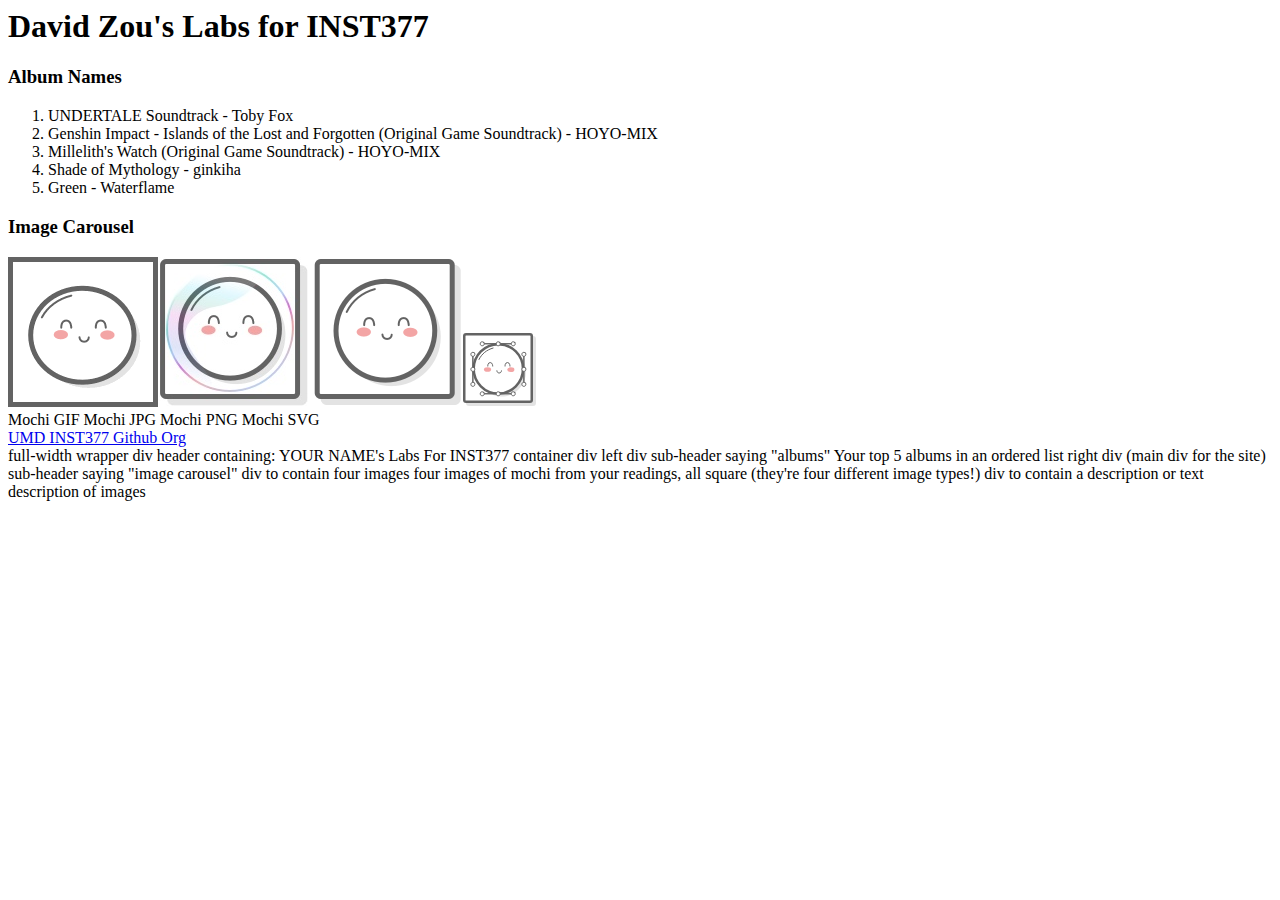
==== client/lab_1/index.html @ 8f5af090 "Fixing lab-1" ====
<html lang="en">
<head>
  <meta charset="UTF-8">
  <meta http-equiv="X-UA-Compatible" content="IE=edge">
  <meta name="viewport" content="width=device-width, initial-scale=1.0">
  <title>David Zou's Labs</title>
</head>
<body>
  <div>
    <header><h1>David Zou's Labs for INST377</h1></header>
    <div>
      <div><h3>Album Names</h3>
        <ol>
          <li>UNDERTALE Soundtrack - Toby Fox</li>
          <li>Genshin Impact - Islands of the Lost and Forgotten (Original Game Soundtrack) - HOYO-MIX</li>
          <li>Millelith's Watch (Original Game Soundtrack) - HOYO-MIX</li>
          <li>Shade of Mythology - ginkiha</li>
          <li>Green - Waterflame</li>
        </ol>
      </div>
      <div><h3>Image Carousel</h3></div>
      <div><img src="images/mochi.gif" alt="Mochi GIF"/><img src="images/mochi.jpg"alt="Mochi JPG"/>
      <img src="images/mochi.png"alt="Mochi PNG"/><img src="images/mochi.svg"alt="Mochi SVG"/>
      </div>
      <div>Mochi GIF        Mochi JPG       Mochi PNG        Mochi SVG</div>
    </div>
    <footer><a href="http://github.com/UMD-INST377./ target="_blank" rel="noopener noreferrer">UMD INST377 Github Org</a></footer>
  </div>
  <div>

  </div>
</body>
</html>


full-width wrapper div
  header containing: YOUR NAME's Labs For INST377
  container div
      left div
        sub-header saying "albums"
        Your top 5 albums in an ordered list
      right div (main div for the site)
        sub-header saying "image carousel"
          div to contain four images
            four images of mochi from your readings, all square (they're four different image types!)
          div to contain a description or text
            description of images
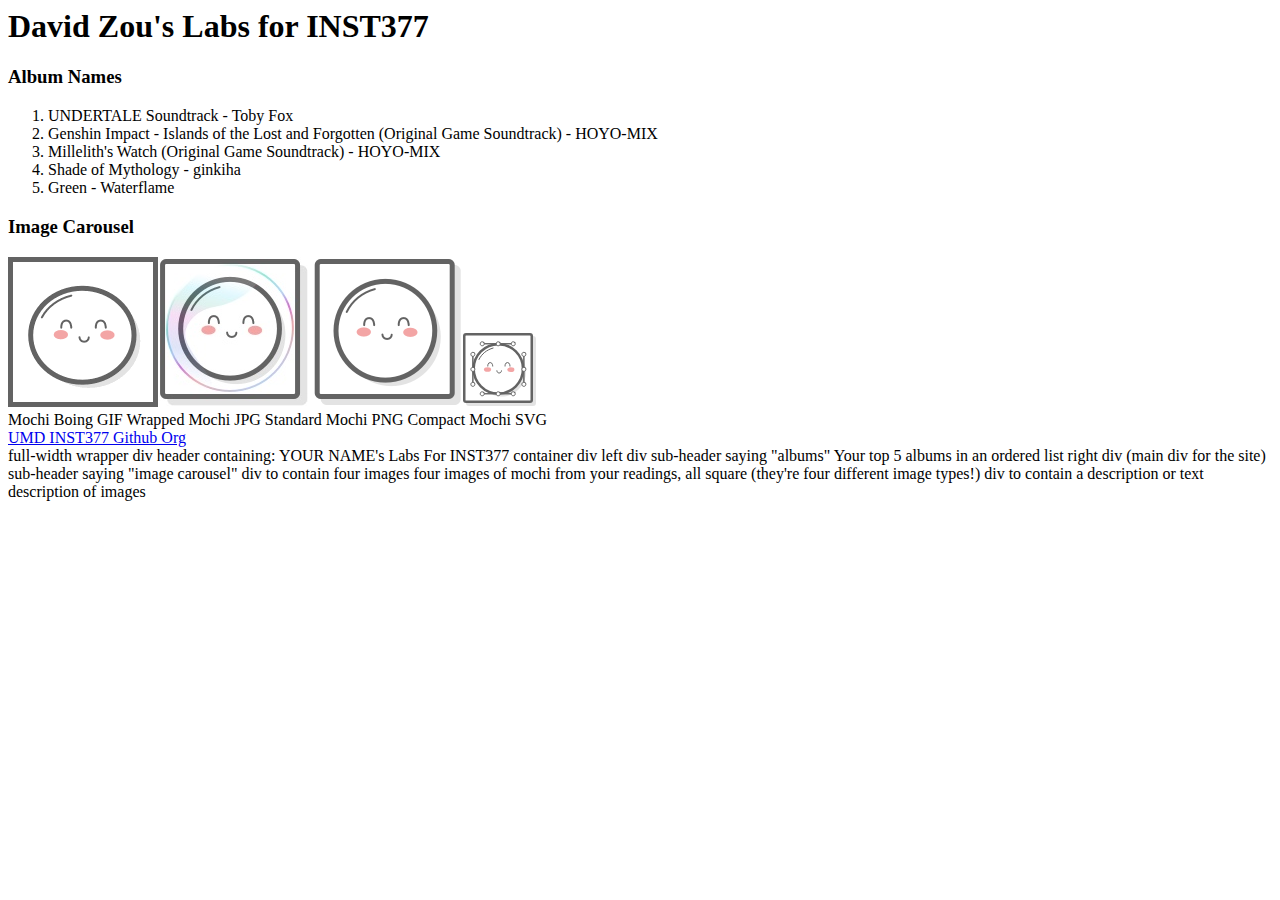
==== commit 4dbe76ee: "Descriptions lab-1" ====
--- a/client/lab_1/index.html
+++ b/client/lab_1/index.html
@@ -22,12 +22,9 @@
       <div><img src="images/mochi.gif" alt="Mochi GIF"/><img src="images/mochi.jpg"alt="Mochi JPG"/>
       <img src="images/mochi.png"alt="Mochi PNG"/><img src="images/mochi.svg"alt="Mochi SVG"/>
       </div>
-      <div>Mochi GIF        Mochi JPG       Mochi PNG        Mochi SVG</div>
+      <div>Mochi Boing GIF     Wrapped Mochi JPG      Standard Mochi PNG       Compact Mochi SVG</div>
     </div>
     <footer><a href="http://github.com/UMD-INST377./ target="_blank" rel="noopener noreferrer">UMD INST377 Github Org</a></footer>
-  </div>
-  <div>
-
   </div>
 </body>
 </html>
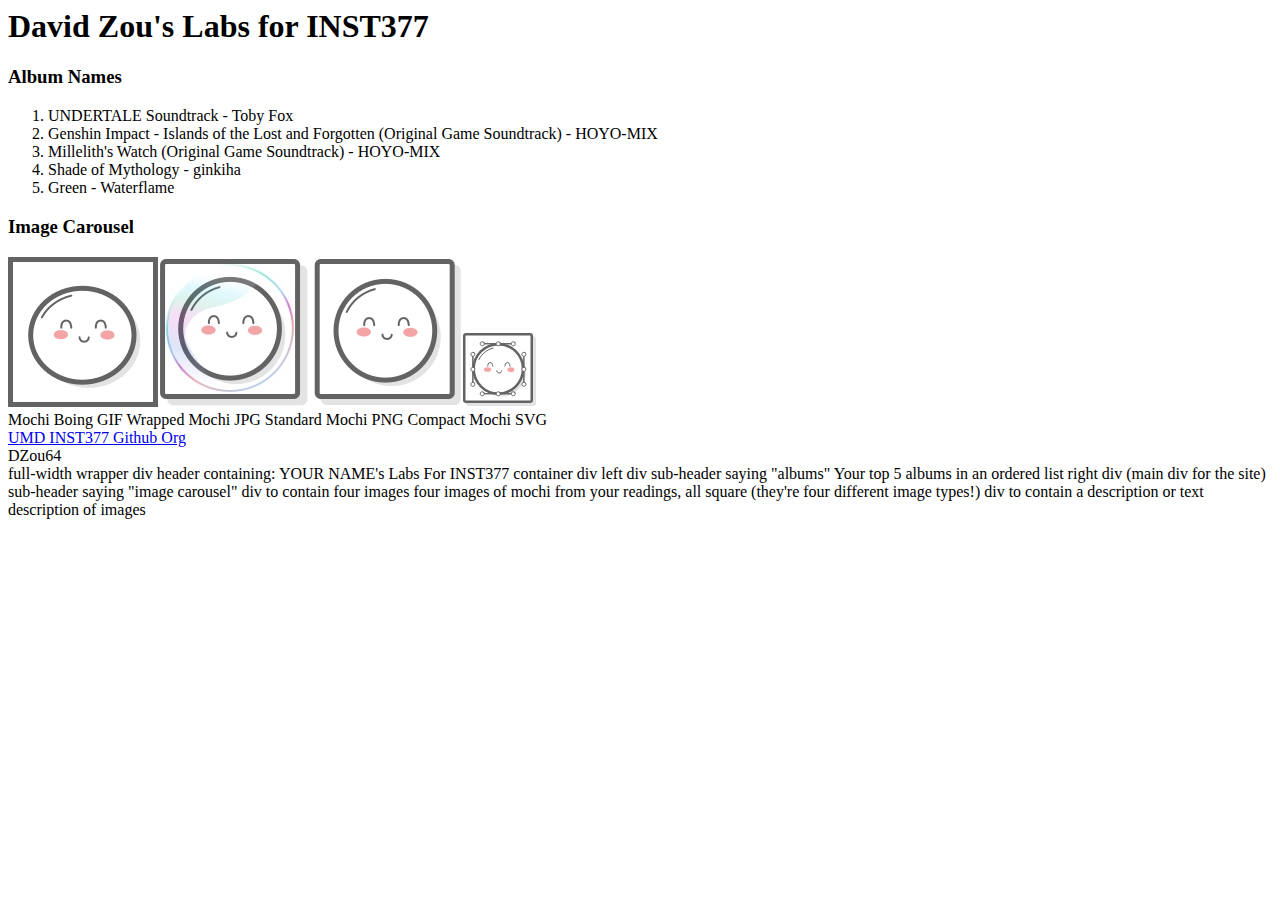
==== commit 26c9860b: "Fixing footer" ====
--- a/client/lab_1/index.html
+++ b/client/lab_1/index.html
@@ -24,8 +24,9 @@
       </div>
       <div>Mochi Boing GIF     Wrapped Mochi JPG      Standard Mochi PNG       Compact Mochi SVG</div>
     </div>
-    <footer><a href="http://github.com/UMD-INST377./ target="_blank" rel="noopener noreferrer">UMD INST377 Github Org</a></footer>
+    <footer><a href="http://github.com/UMD-INST377./" target="_blank" rel="noopener noreferrer">UMD INST377 Github Org</a></footer>
   </div>
+  <div>DZou64 </div>
 </body>
 </html>
 
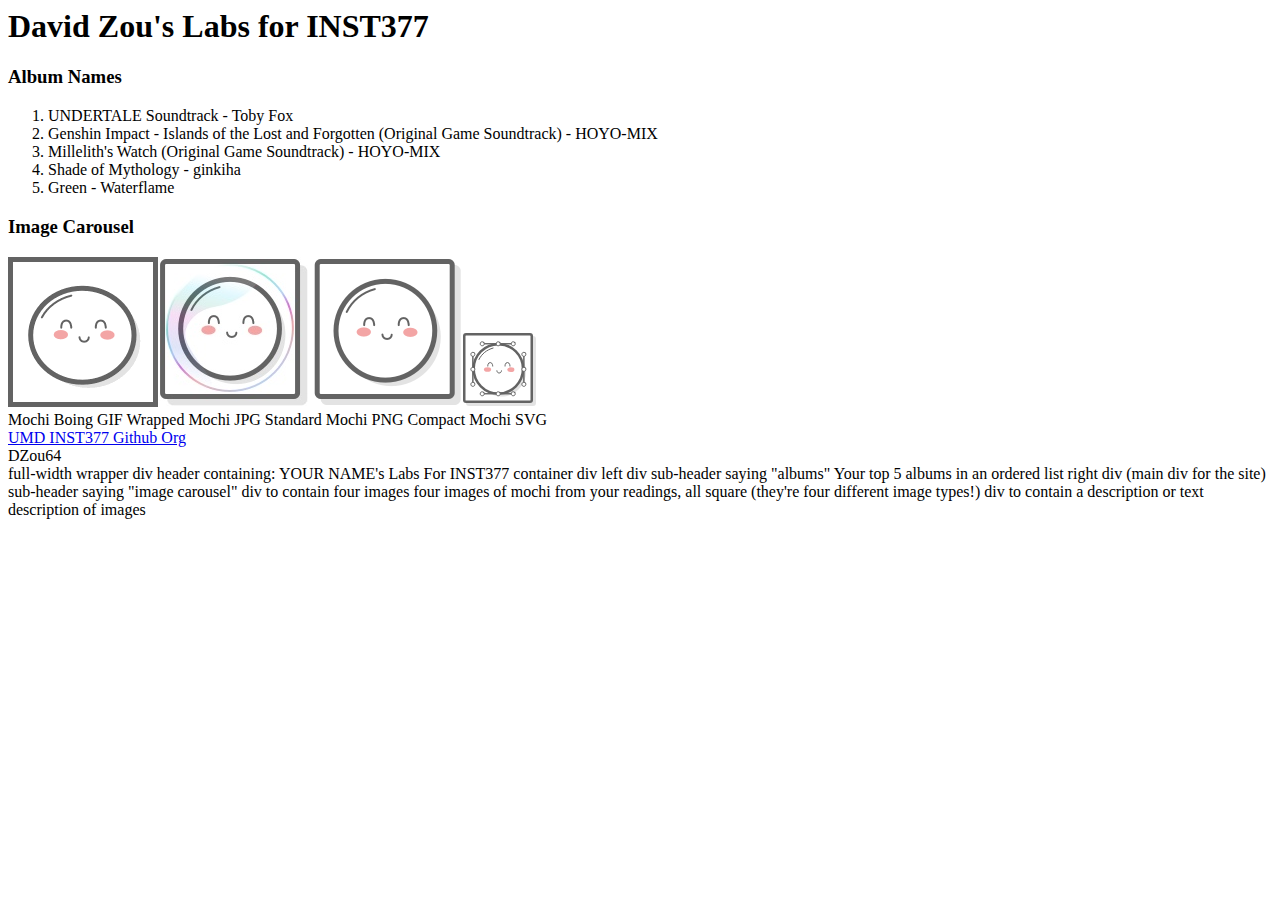
==== commit db20eb86: "Fixing link" ====
--- a/client/lab_1/index.html
+++ b/client/lab_1/index.html
@@ -24,7 +24,7 @@
       </div>
       <div>Mochi Boing GIF     Wrapped Mochi JPG      Standard Mochi PNG       Compact Mochi SVG</div>
     </div>
-    <footer><a href="http://github.com/UMD-INST377./" target="_blank" rel="noopener noreferrer">UMD INST377 Github Org</a></footer>
+    <footer><a href="http://github.com/DZou64" target="_blank" rel="noopener noreferrer">UMD INST377 Github Org</a></footer>
   </div>
   <div>DZou64 </div>
 </body>
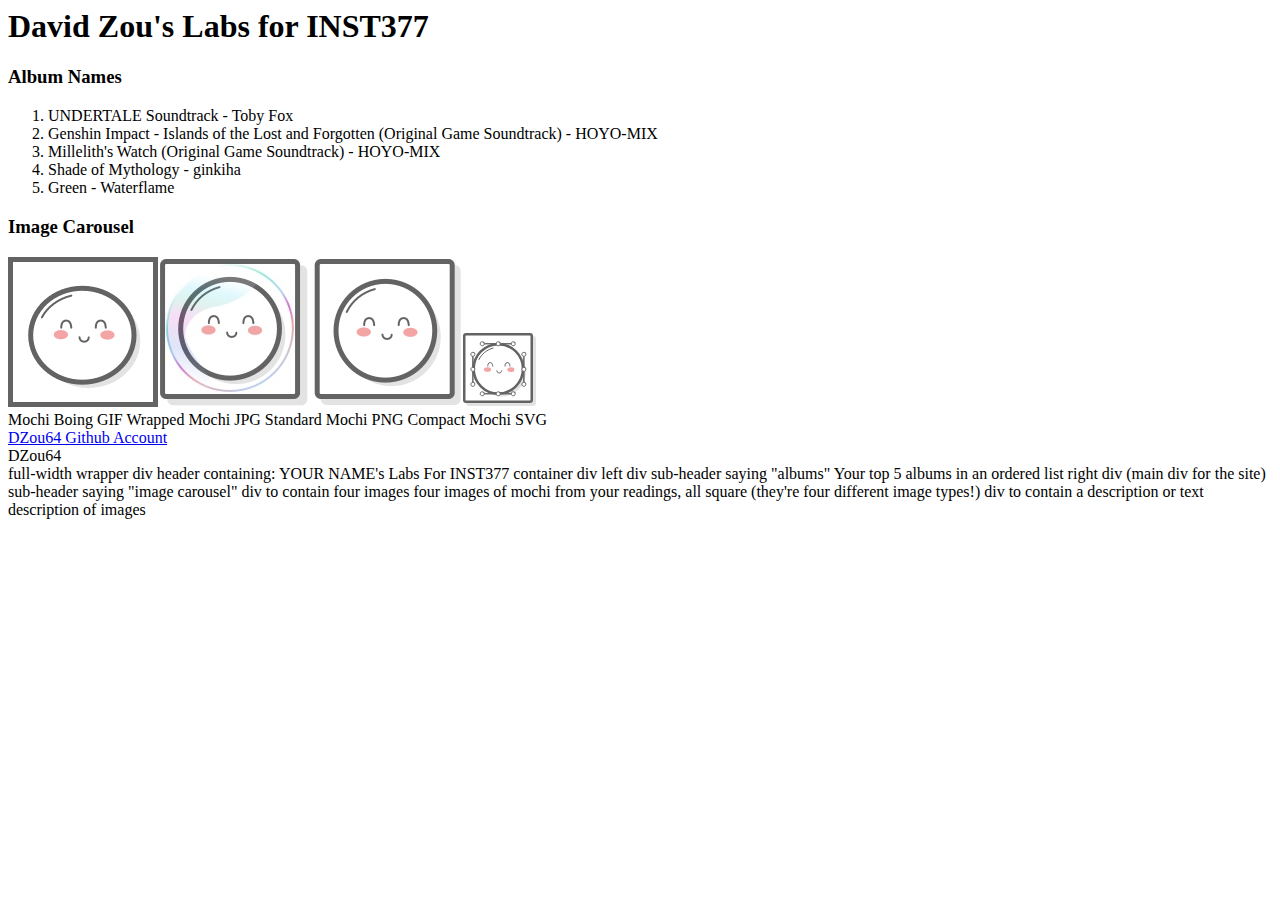
==== commit e6f6d441: "Renaming info" ====
--- a/client/lab_1/index.html
+++ b/client/lab_1/index.html
@@ -24,7 +24,7 @@
       </div>
       <div>Mochi Boing GIF     Wrapped Mochi JPG      Standard Mochi PNG       Compact Mochi SVG</div>
     </div>
-    <footer><a href="http://github.com/DZou64" target="_blank" rel="noopener noreferrer">UMD INST377 Github Org</a></footer>
+    <footer><a href="http://github.com/DZou64" target="_blank" rel="noopener noreferrer">DZou64 Github Account</a></footer>
   </div>
   <div>DZou64 </div>
 </body>
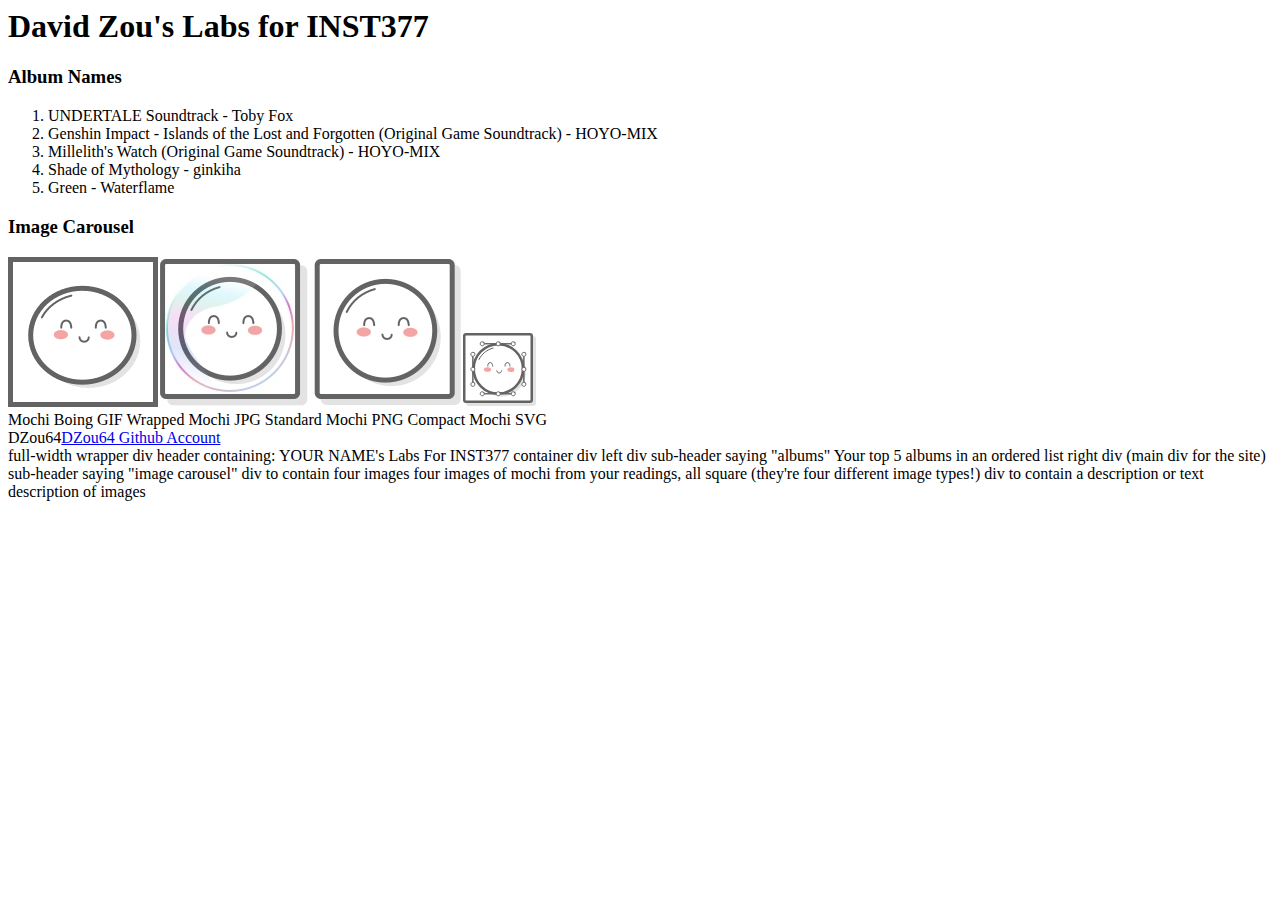
==== commit acb37d61: "testing lab-1" ====
--- a/client/lab_1/index.html
+++ b/client/lab_1/index.html
@@ -24,9 +24,8 @@
       </div>
       <div>Mochi Boing GIF     Wrapped Mochi JPG      Standard Mochi PNG       Compact Mochi SVG</div>
     </div>
-    <footer><a href="http://github.com/DZou64" target="_blank" rel="noopener noreferrer">DZou64 Github Account</a></footer>
+    <footer>DZou64<a href="http://github.com/DZou64" target="_blank" rel="noopener noreferrer">DZou64 Github Account</a></footer>
   </div>
-  <div>DZou64 </div>
 </body>
 </html>
 
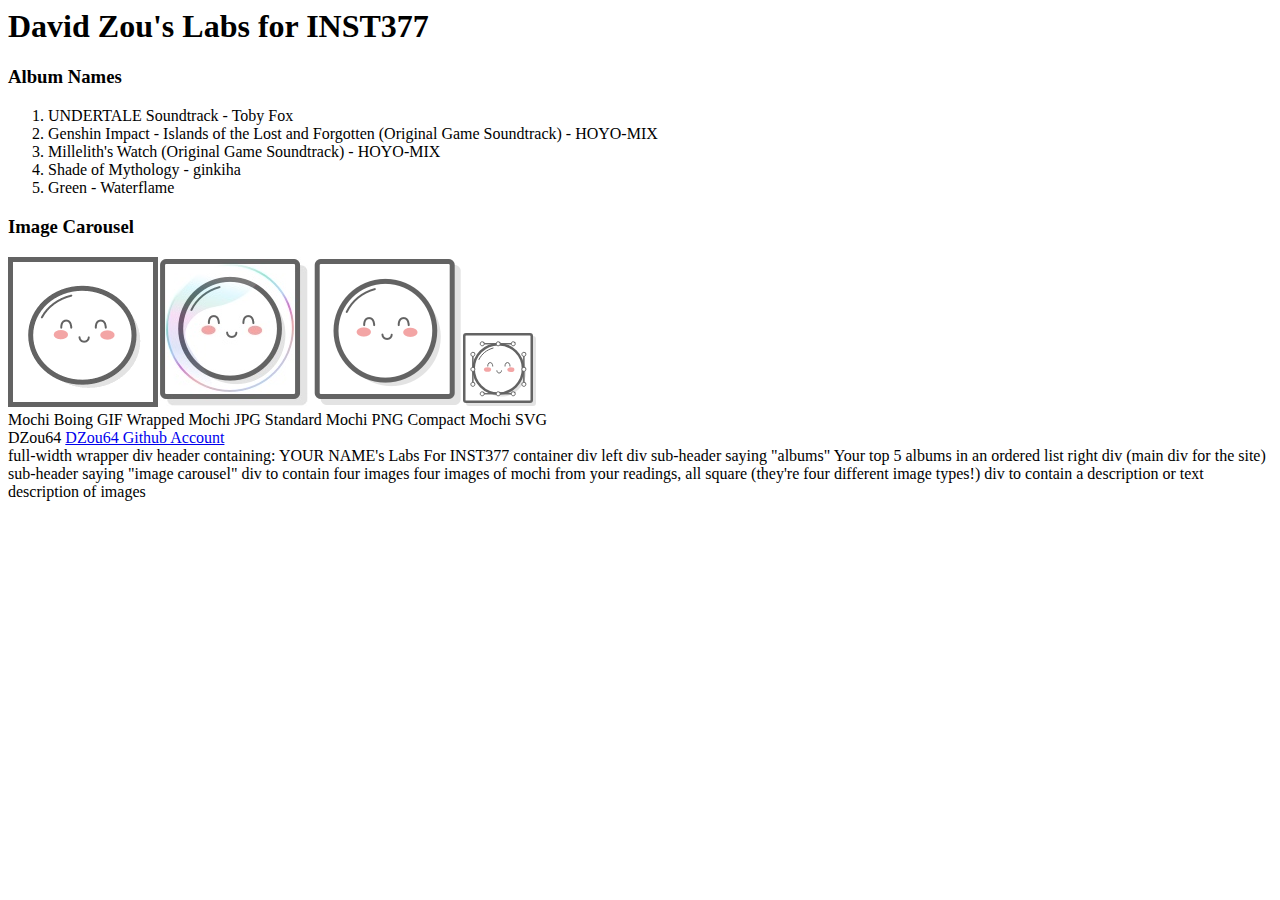
==== commit d7521d56: "microchange" ====
--- a/client/lab_1/index.html
+++ b/client/lab_1/index.html
@@ -24,7 +24,7 @@
       </div>
       <div>Mochi Boing GIF     Wrapped Mochi JPG      Standard Mochi PNG       Compact Mochi SVG</div>
     </div>
-    <footer>DZou64<a href="http://github.com/DZou64" target="_blank" rel="noopener noreferrer">DZou64 Github Account</a></footer>
+    <footer>DZou64 <a href="http://github.com/DZou64" target="_blank" rel="noopener noreferrer">DZou64 Github Account</a></footer>
   </div>
 </body>
 </html>
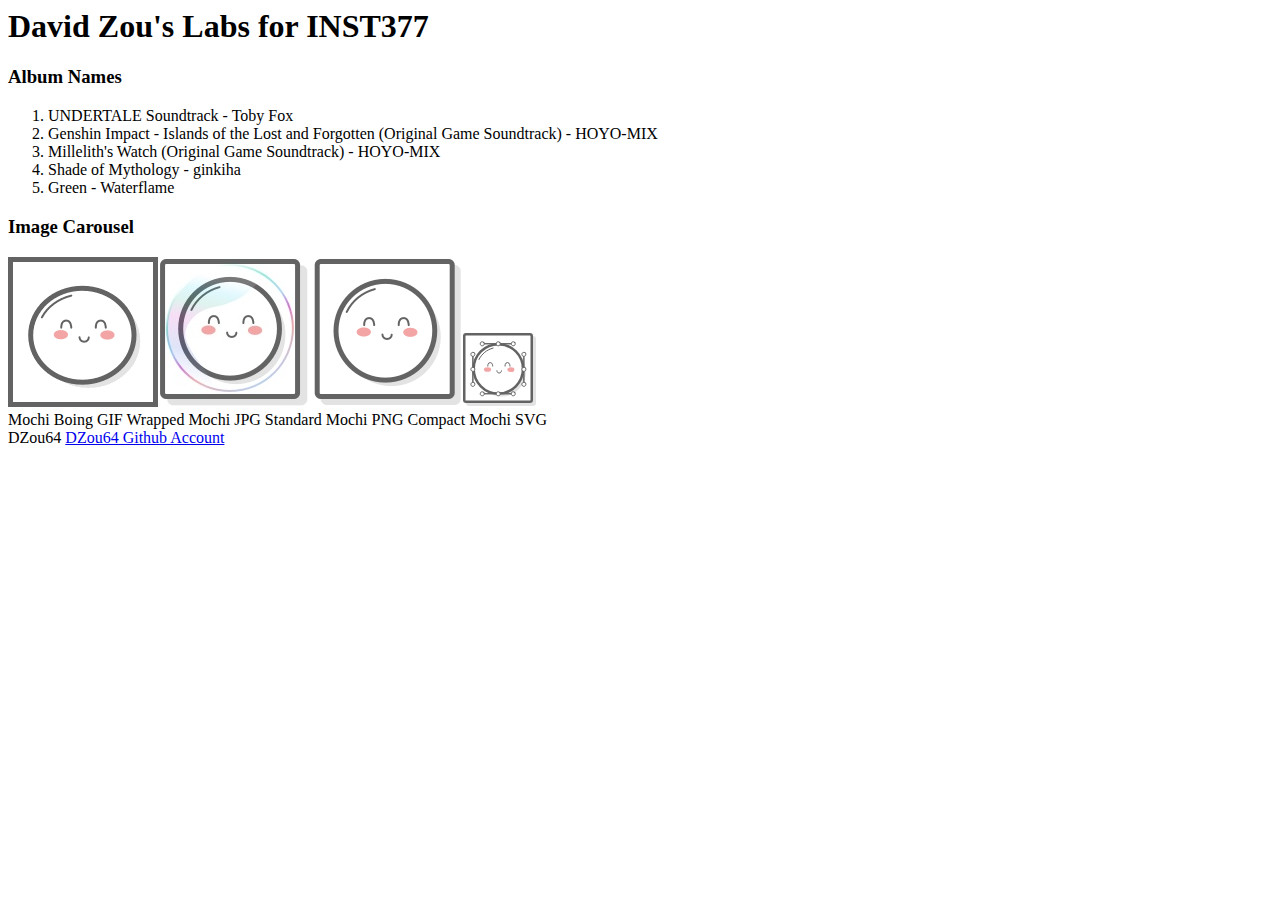
==== commit d88d0c98: "format and completion" ====
--- a/client/lab_1/index.html
+++ b/client/lab_1/index.html
@@ -1,44 +1,51 @@
 <html lang="en">
-<head>
-  <meta charset="UTF-8">
-  <meta http-equiv="X-UA-Compatible" content="IE=edge">
-  <meta name="viewport" content="width=device-width, initial-scale=1.0">
-  <title>David Zou's Labs</title>
-</head>
-<body>
-  <div>
-    <header><h1>David Zou's Labs for INST377</h1></header>
+  <head>
+    <meta charset="UTF-8" />
+    <meta http-equiv="X-UA-Compatible" content="IE=edge" />
+    <meta name="viewport" content="width=device-width, initial-scale=1.0" />
+    <title>David Zou's Labs</title>
+  </head>
+  <body>
     <div>
-      <div><h3>Album Names</h3>
-        <ol>
-          <li>UNDERTALE Soundtrack - Toby Fox</li>
-          <li>Genshin Impact - Islands of the Lost and Forgotten (Original Game Soundtrack) - HOYO-MIX</li>
-          <li>Millelith's Watch (Original Game Soundtrack) - HOYO-MIX</li>
-          <li>Shade of Mythology - ginkiha</li>
-          <li>Green - Waterflame</li>
-        </ol>
+      <header><h1>David Zou's Labs for INST377</h1></header>
+      <div>
+        <div>
+          <h3>Album Names</h3>
+          <ol>
+            <li>UNDERTALE Soundtrack - Toby Fox</li>
+            <li>
+              Genshin Impact - Islands of the Lost and Forgotten (Original Game
+              Soundtrack) - HOYO-MIX
+            </li>
+            <li>Millelith's Watch (Original Game Soundtrack) - HOYO-MIX</li>
+            <li>Shade of Mythology - ginkiha</li>
+            <li>Green - Waterflame</li>
+          </ol>
+        </div>
+        <div><h3>Image Carousel</h3></div>
+        <div>
+          <img src="images/mochi.gif" alt="Mochi GIF" /><img
+            src="images/mochi.jpg"
+            alt="Mochi JPG"
+          />
+          <img src="images/mochi.png" alt="Mochi PNG" /><img
+            src="images/mochi.svg"
+            alt="Mochi SVG"
+          />
+        </div>
+        <div>
+          Mochi Boing GIF Wrapped Mochi JPG Standard Mochi PNG Compact Mochi SVG
+        </div>
       </div>
-      <div><h3>Image Carousel</h3></div>
-      <div><img src="images/mochi.gif" alt="Mochi GIF"/><img src="images/mochi.jpg"alt="Mochi JPG"/>
-      <img src="images/mochi.png"alt="Mochi PNG"/><img src="images/mochi.svg"alt="Mochi SVG"/>
-      </div>
-      <div>Mochi Boing GIF     Wrapped Mochi JPG      Standard Mochi PNG       Compact Mochi SVG</div>
+      <footer>
+        DZou64
+        <a
+          href="http://github.com/DZou64"
+          target="_blank"
+          rel="noopener noreferrer"
+          >DZou64 Github Account</a
+        >
+      </footer>
     </div>
-    <footer>DZou64 <a href="http://github.com/DZou64" target="_blank" rel="noopener noreferrer">DZou64 Github Account</a></footer>
-  </div>
-</body>
+  </body>
 </html>
-
-
-full-width wrapper div
-  header containing: YOUR NAME's Labs For INST377
-  container div
-      left div
-        sub-header saying "albums"
-        Your top 5 albums in an ordered list
-      right div (main div for the site)
-        sub-header saying "image carousel"
-          div to contain four images
-            four images of mochi from your readings, all square (they're four different image types!)
-          div to contain a description or text
-            description of images